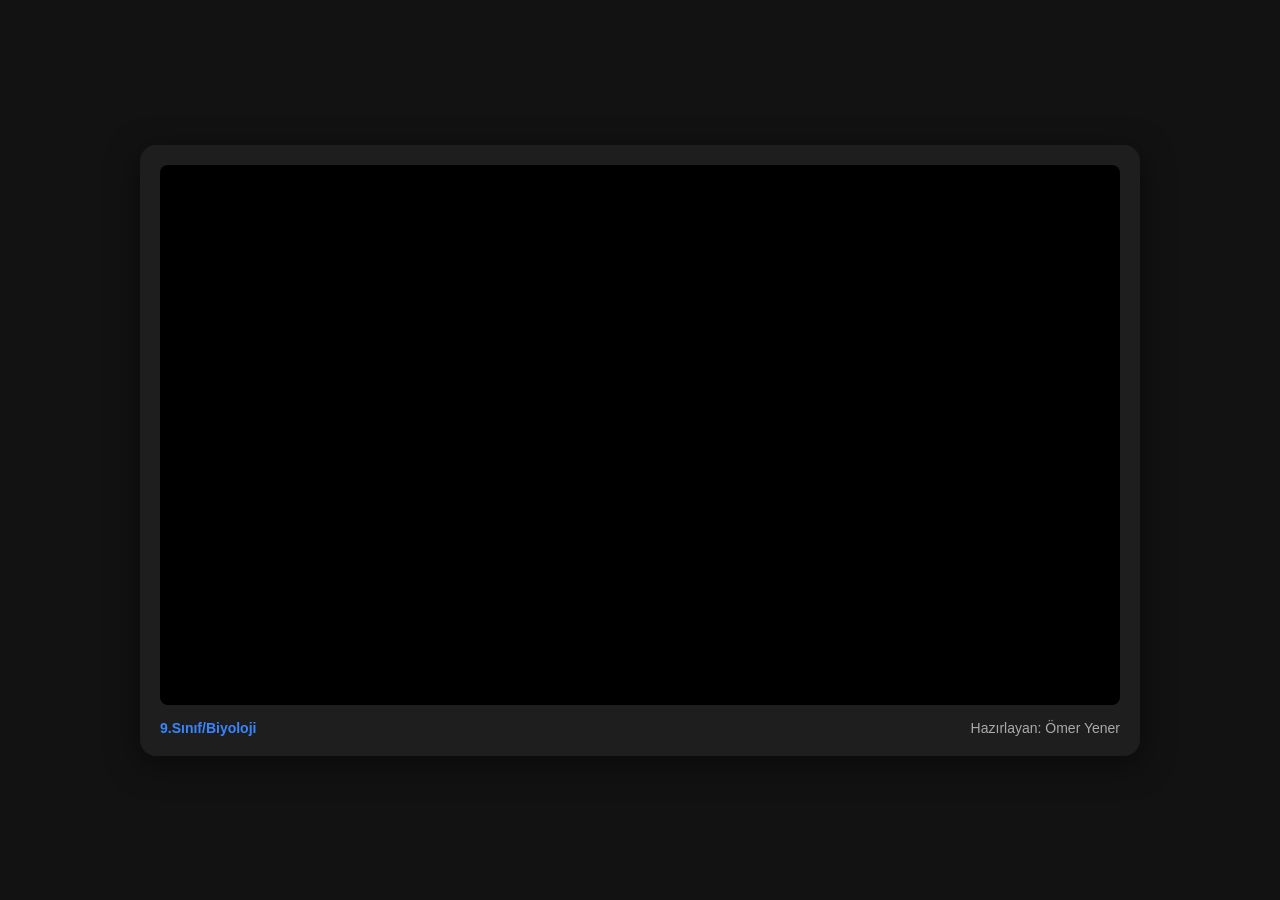
==== Bilim Etiği/index.html @ 812d6e9d "Create index.html" ====
<!DOCTYPE html>
<html lang="tr">

<head>
    <meta charset="UTF-8">
    <meta name="viewport" content="width=device-width, initial-scale=1.0">
    <title>9. Sınıf Fizik - Ömer Yener</title>
    <style>
        /* Sayfa sıfırlama ve arka plan ayarları */
        body {
            margin: 0;
            padding: 0;
            background-color: #121212;
            color: #ffffff;
            font-family: 'Segoe UI', Tahoma, Geneva, Verdana, sans-serif;
            display: flex;
            flex-direction: column;
            align-items: center;
            justify-content: center;
            min-height: 100vh;
        }

        /* Oynatıcı konteyner alanı */
        .player-container {
            width: 90%;
            max-width: 1000px;
            background: #1e1e1e;
            padding: 20px;
            border-radius: 16px;
            box-shadow: 0 8px 32px rgba(0, 0, 0, 0.5);
            box-sizing: border-box;
        }

        /* Canva iframe gömme alanı (16:9 oran koruyucu) */
        .video-wrapper {
            position: relative;
            width: 100%;
            height: 0;
            padding-top: 56.25%;
            /* 16:9 Aspect Ratio */
            overflow: hidden;
            border-radius: 8px;
            background-color: #000;
        }

        .video-wrapper iframe {
            position: absolute;
            width: 100%;
            height: 100%;
            top: 0;
            left: 0;
            border: none;
        }

        /* Alt bilgi ve başlık alanı */
        .footer-info {
            margin-top: 15px;
            display: flex;
            justify-content: space-between;
            align-items: center;
            font-size: 14px;
        }

        .title {
            font-weight: 600;
            color: #e0e0e0;
        }

        .author {
            color: #aaaaaa;
        }

        .canva-link {
            color: #3985ff;
            text-decoration: none;
            transition: color 0.2s;
        }

        .canva-link:hover {
            text-decoration: underline;
            color: #66a3ff;
        }

        /* Mobil cihazlar için ufak font optimizasyonu */
        @media (max-width: 600px) {
            .footer-info {
                flex-direction: column;
                gap: 8px;
                text-align: center;
            }
        }
    </style>
</head>

<body>

    <div class="player-container">
        <!-- Oynatıcı Alanı -->
        <div class="video-wrapper">
            <iframe loading="lazy" src="https://www.canva.com/design/DAHYNGC5fcM/MtpwmcD8o4VK_uStEVBX3Q/view"
                allowfullscreen="allowfullscreen" allow="fullscreen"></iframe>
        </div>

        <!-- Altyazı / Bilgi Alanı -->
        <div class="footer-info">
            <span class="title">
                <a class="canva-link" href="https://canva.com" target="_blank" rel="noopener">9.Sınıf/Biyoloji</a>
            </span>
            <span class="author">Hazırlayan: Ömer Yener</span>
        </div>
    </div>

</body>

</html>
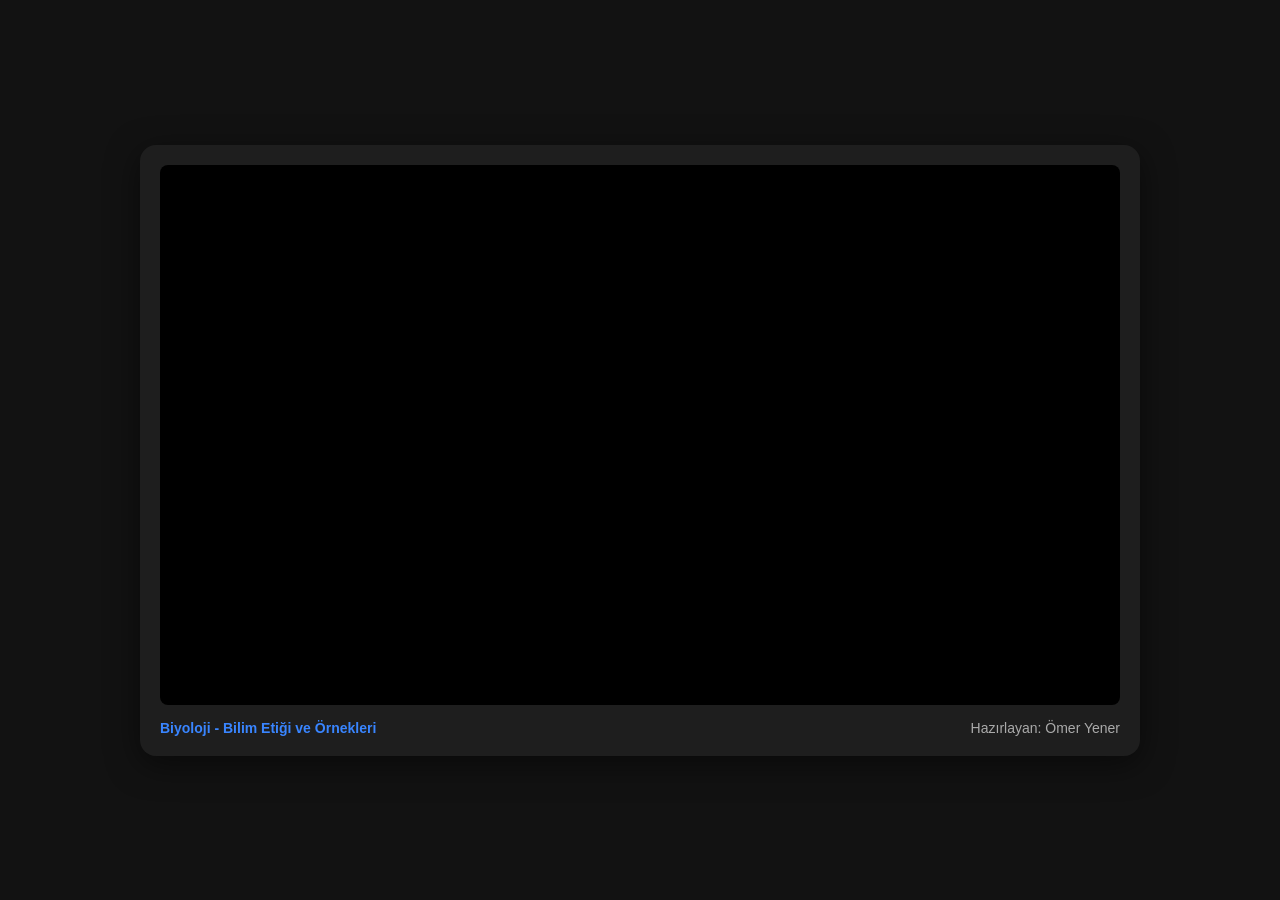
==== commit 9855755e: "Update index.html" ====
--- a/Bilim Etiği/index.html
+++ b/Bilim Etiği/index.html
@@ -1,10 +1,9 @@
 <!DOCTYPE html>
 <html lang="tr">
-
 <head>
     <meta charset="UTF-8">
     <meta name="viewport" content="width=device-width, initial-scale=1.0">
-    <title>9. Sınıf Fizik - Ömer Yener</title>
+    <title>Biyoloji - Ömer Yener</title>
     <style>
         /* Sayfa sıfırlama ve arka plan ayarları */
         body {
@@ -36,8 +35,7 @@
             position: relative;
             width: 100%;
             height: 0;
-            padding-top: 56.25%;
-            /* 16:9 Aspect Ratio */
+            padding-top: 56.25%; /* 16:9 Aspect Ratio */
             overflow: hidden;
             border-radius: 8px;
             background-color: #000;
@@ -91,25 +89,22 @@
         }
     </style>
 </head>
-
 <body>
 
     <div class="player-container">
         <!-- Oynatıcı Alanı -->
         <div class="video-wrapper">
-            <iframe loading="lazy" src="https://www.canva.com/design/DAHYNGC5fcM/MtpwmcD8o4VK_uStEVBX3Q/view"
-                allowfullscreen="allowfullscreen" allow="fullscreen"></iframe>
+            <iframe loading="lazy" src="https://www.canva.com/design/DAHYNGC5fcM/MtpwmcD8o4VK_uStEVBX3Q/view?embed" allowfullscreen="allowfullscreen" allow="fullscreen"></iframe>
         </div>
-
+        
         <!-- Altyazı / Bilgi Alanı -->
         <div class="footer-info">
             <span class="title">
-                <a class="canva-link" href="https://canva.com" target="_blank" rel="noopener">9.Sınıf/Biyoloji</a>
+                <a class="canva-link" href="https://www.canva.com/design/DAHYNGC5fcM/MtpwmcD8o4VK_uStEVBX3Q/view?utm_content=DAHYNGC5fcM&amp;utm_campaign=designshare&amp;utm_medium=embeds&amp;utm_source=link" target="_blank" rel="noopener">Biyoloji - Bilim Etiği ve Örnekleri</a>
             </span>
             <span class="author">Hazırlayan: Ömer Yener</span>
         </div>
     </div>
 
 </body>
-
 </html>
